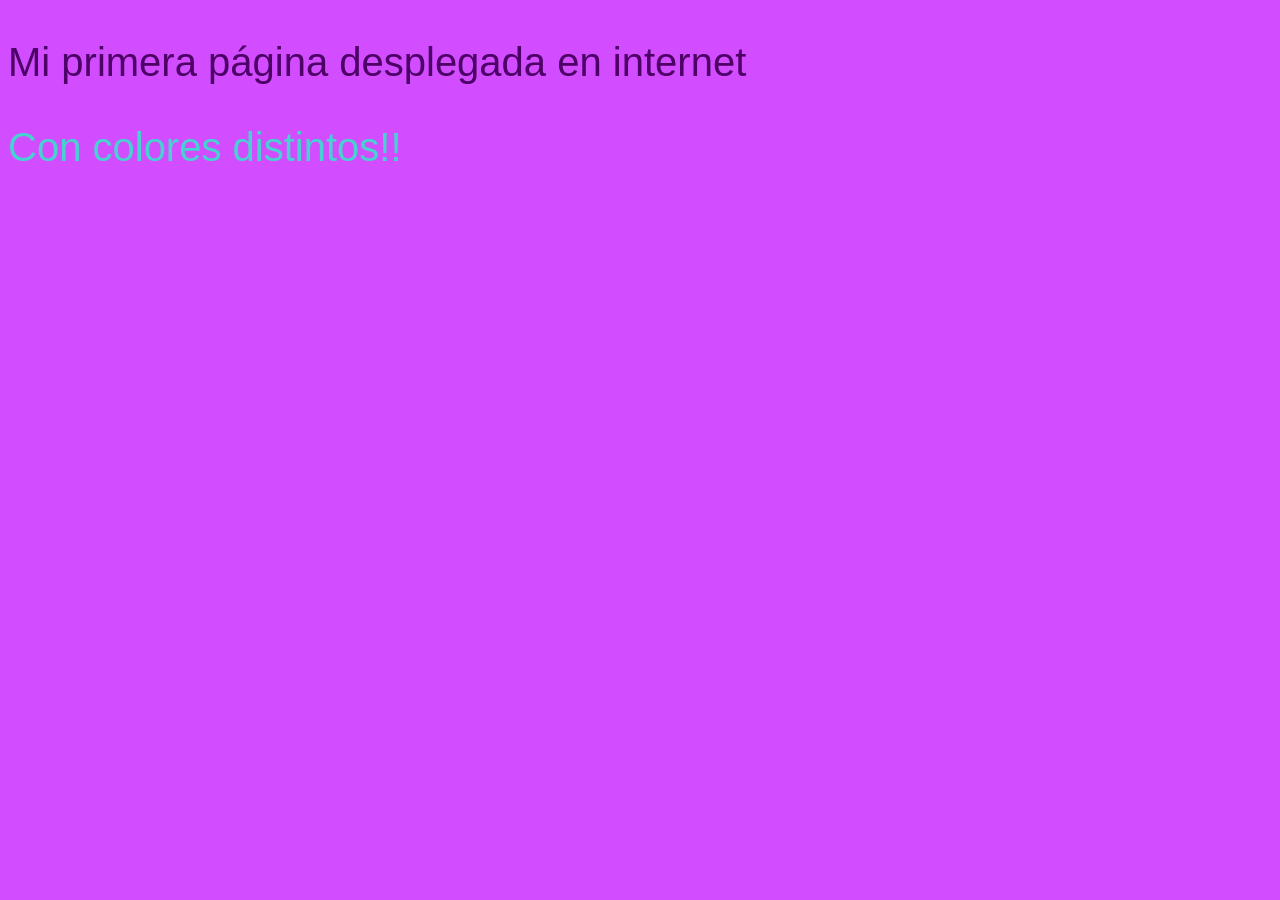
==== index.html @ 661708b5 "primer index desplegado" ====
<!DOCTYPE html>
<html lang="en">
<head>
    <meta charset="UTF-8">
    <meta name="viewport" content="width=device-width, initial-scale=1.0">
    <title>Mi primera página de internet</title>
    <style>
        body{background-color: 	 #d24dff;}
        p{color:  #4d0066; 
            font-size: 40px;
            font-family: Arial, Helvetica, sans-serif;
        }
    </style>
</head>
<body>
    <p>
        Mi primera página desplegada en internet
    </p>
    <p style="color:  #47d1d1;">
    Con colores distintos!!
    </p>

    <script>
        console.log("mi primer página desplegada")
    </script>
</body>
</html>
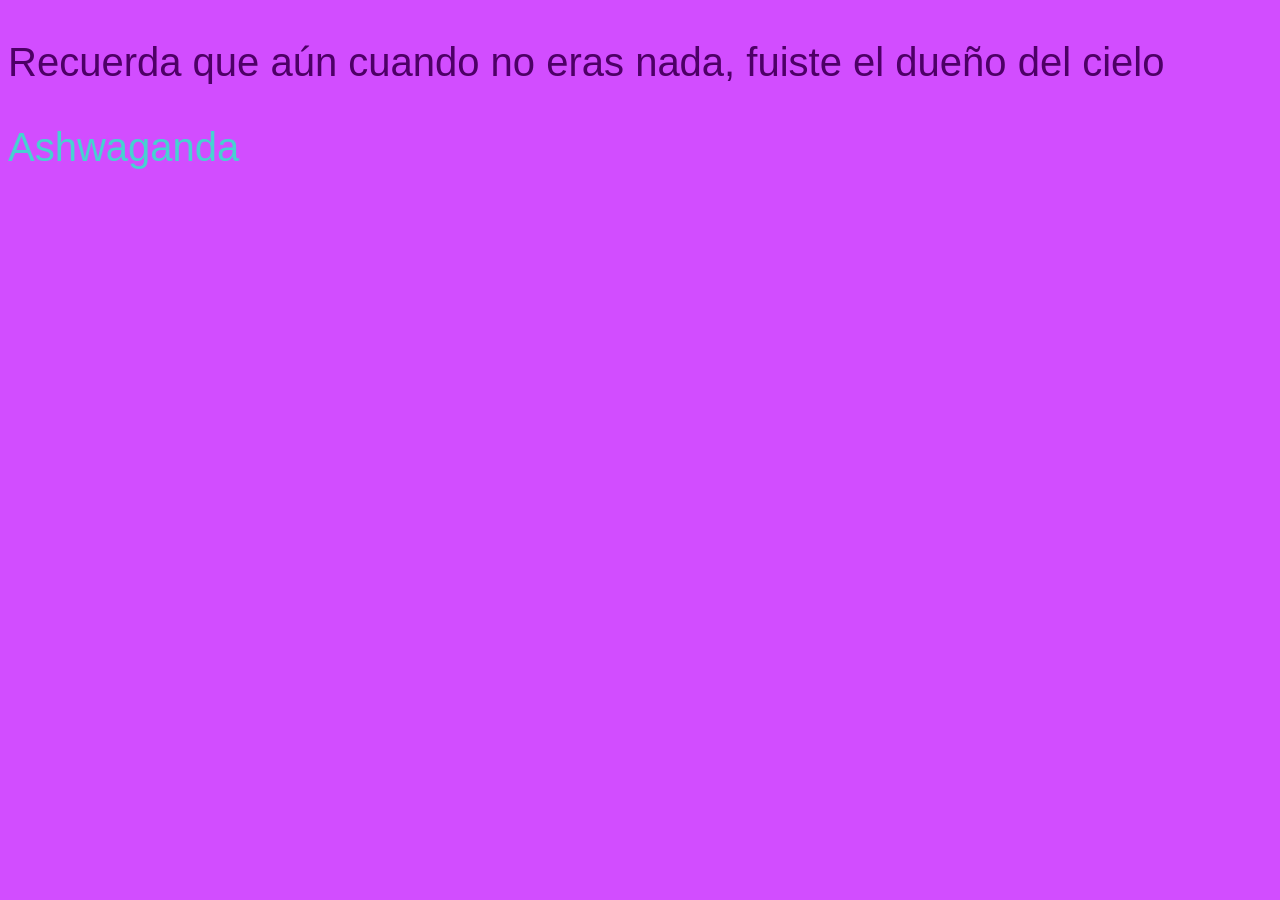
==== commit 30b3dbaf: "segundo index desplegado" ====
--- a/index.html
+++ b/index.html
@@ -14,14 +14,14 @@
 </head>
 <body>
     <p>
-        Mi primera página desplegada en internet
+        Recuerda que aún cuando no eras nada, fuiste el dueño del cielo
     </p>
     <p style="color:  #47d1d1;">
-    Con colores distintos!!
+    Ashwaganda
     </p>
 
     <script>
-        console.log("mi primer página desplegada")
+        console.log("Dueño del  cielo")
     </script>
 </body>
 </html>
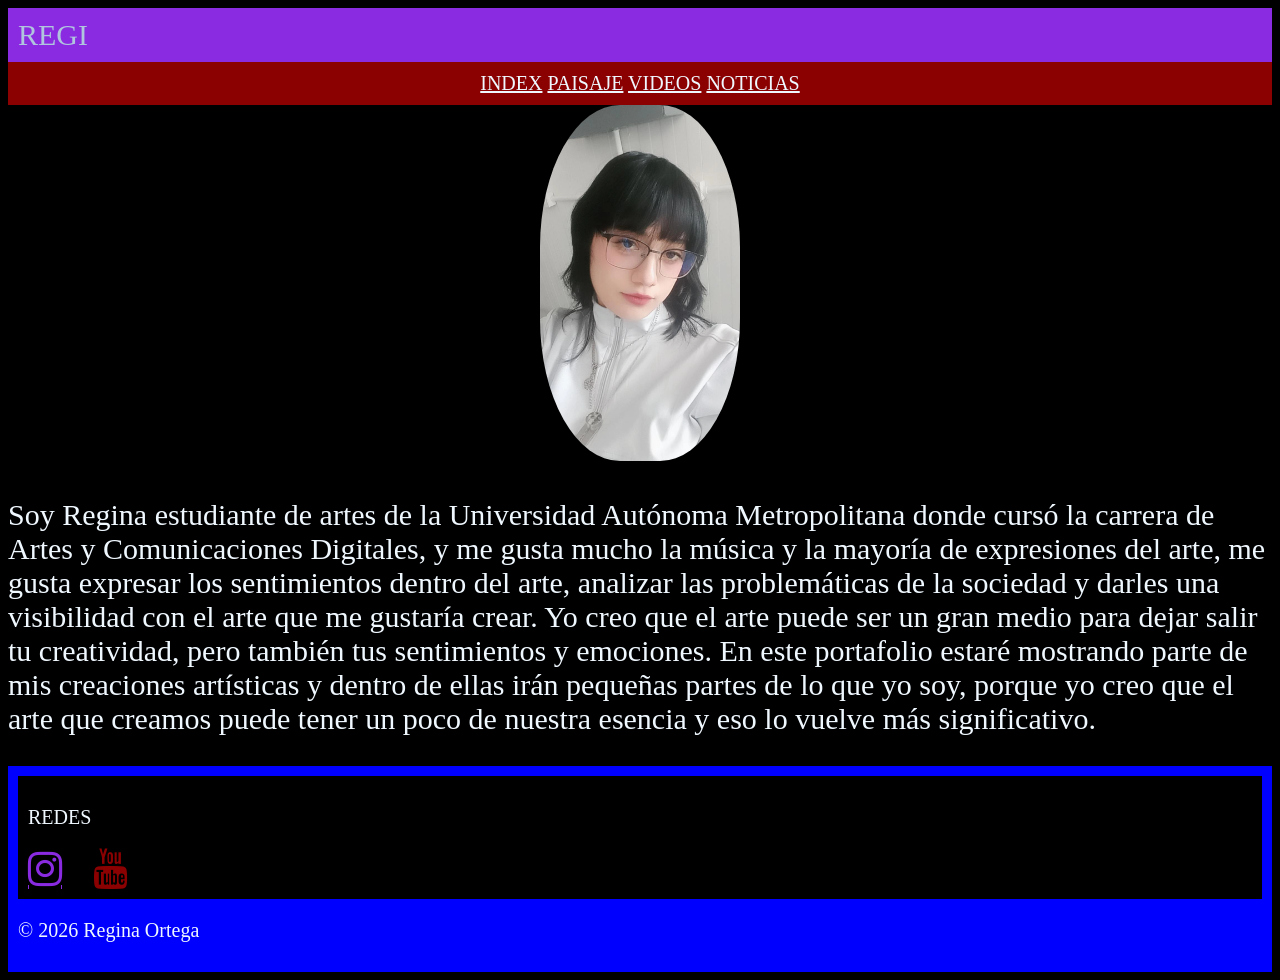
==== commit 8e26cead: "e index" ====
--- a/index.html
+++ b/index.html
@@ -1,27 +1,44 @@
 <!DOCTYPE html>
-<html lang="en">
-<head>
-    <meta charset="UTF-8">
-    <meta name="viewport" content="width=device-width, initial-scale=1.0">
-    <title>Mi primera página de internet</title>
-    <style>
-        body{background-color: 	 #d24dff;}
-        p{color:  #4d0066; 
-            font-size: 40px;
-            font-family: Arial, Helvetica, sans-serif;
-        }
-    </style>
-</head>
-<body>
-    <p>
-        Recuerda que aún cuando no eras nada, fuiste el dueño del cielo
-    </p>
-    <p style="color:  #47d1d1;">
-    Ashwaganda
-    </p>
+<html>
+    <head>
+        <meta charset="UTF-8">
+        <meta name="viewport" content="width=device-width initial-scale=1.0">
+        <title>REGINA</title>
+        <link rel="stylesheet" href="portafolio/style.css">
+        <link rel="icon" type="image/x-icon" href="portafolio/gg.ico">
+        <link rel="stylesheet" href="https://cdnjs.cloudflare.com/ajax/libs/font-awesome/4.7.0/css/font-awesome.min.css">
+    </head>
+    <body>
+        <header>REGI</header>
 
-    <script>
-        console.log("Dueño del  cielo")
-    </script>
-</body>
+        <nav>
+        <!--Esta es un contenedor-->
+        <a href="#">INDEX</a>
+        <a href="portafolio/html/foto 1.html">PAISAJE</a>
+        <a href="portafolio/html/medios.html">VIDEOS</a>
+        <a href="portafolio/html/noticias.html">NOTICIAS</a>
+
+        </nav>
+
+        <div class="imgRound">
+            <div><img class="imgRound" src="portafolio/assets/awa.webp" alt="dibujo" width="200px"></div>
+        </div>
+  
+       <p>
+         Soy Regina estudiante de artes de la Universidad Autónoma Metropolitana donde cursó la carrera de Artes y Comunicaciones Digitales, y me 
+         gusta mucho la música y la mayoría de expresiones del arte, me gusta expresar los sentimientos dentro del arte, analizar las problemáticas 
+         de la sociedad y darles una visibilidad con el arte que me gustaría crear.  Yo creo que el arte puede ser un gran medio para dejar salir tu 
+         creatividad, pero también tus sentimientos y emociones. En este portafolio estaré mostrando parte de mis creaciones artísticas y dentro de ellas 
+         irán pequeñas partes de lo que yo soy, porque yo creo que el arte que creamos puede tener un poco de nuestra esencia y eso lo vuelve más significativo.
+       </p>
+
+       <footer>
+        <div class="redes">
+        <p>REDES</p>
+        <a href="https://www.instagram.com/_boneymaiden_?igsh=MXZxZTQwMmd0bnMxOA==" class="fa fa-instagram fa-2x"></a>
+        <a href="https://www.youtube.com/@REGINAORTEGAVILLAVICENCIO-f6c" class="fa fa-youtube fa-2x"><a>
+        </div>
+       <p class="copyright"> &copy; 2026 Regina Ortega</p>
+       </footer>
+    </body>
 </html>
--- a/portafolio/style.css
+++ b/portafolio/style.css
@@ -0,0 +1,103 @@
+body{
+    background-color:black;
+    color: lightsteelblue;
+    font-size: 30px;
+}
+
+header{
+    background-color: blueviolet;
+    font-size: 30px;
+    padding: 10px;
+}
+
+nav{
+    background-color:darkred;
+    padding: 10px;
+    font-size: 20px;
+    text-align: center;
+}
+
+footer{
+    background-color: blue;
+    padding: 10px;
+    font-size: 20px;
+    justify-content: right;
+}
+
+h1{
+    color: cornflowerblue;
+}
+p{
+    color:aliceblue;
+}
+
+div2{
+    background-color: darkcyan;
+    padding: 5px;
+    border-style: solid;
+    border-width: 5px;
+    border-color:darkslateblue;
+    border-radius: 10px;
+    margin-left: 10px;
+}
+
+ .imgRound{
+        border-radius: 40%;
+        text-align: center;
+        justify-content: center;
+        
+    }
+    .imgSpace{
+        padding: 5px;
+    }
+
+    .fotos{
+        background-color: darkorchid;
+        background-color: slategrey;
+        border-style: none;
+        margin: 0px;
+        padding: 10px;
+        display: flex;
+        justify-content: left;
+    }
+
+    a{
+        color:aliceblue;
+    }
+
+    .container div{
+        background-color: #0000;
+        margin: 10px;
+        padding: 10px;
+        font-size: 20px;
+    }
+
+    .container{
+        display: flex;
+        background-color: black;
+        flex-direction: row;
+        flex-wrap: wrap;
+        margin: 10px;
+        padding: 10px;
+    }
+
+    @media (max-width: 600px) {
+        .container{
+            flex-direction: column;
+        }
+    }
+
+    .fa-youtube{
+        color:darkred;
+        width: 60px;
+    }
+
+    .fa-instagram{
+        color: blueviolet;
+        width: 60px;
+    }
+
+    .redes{
+        background-color:black;
+        padding: 10px;
+    }
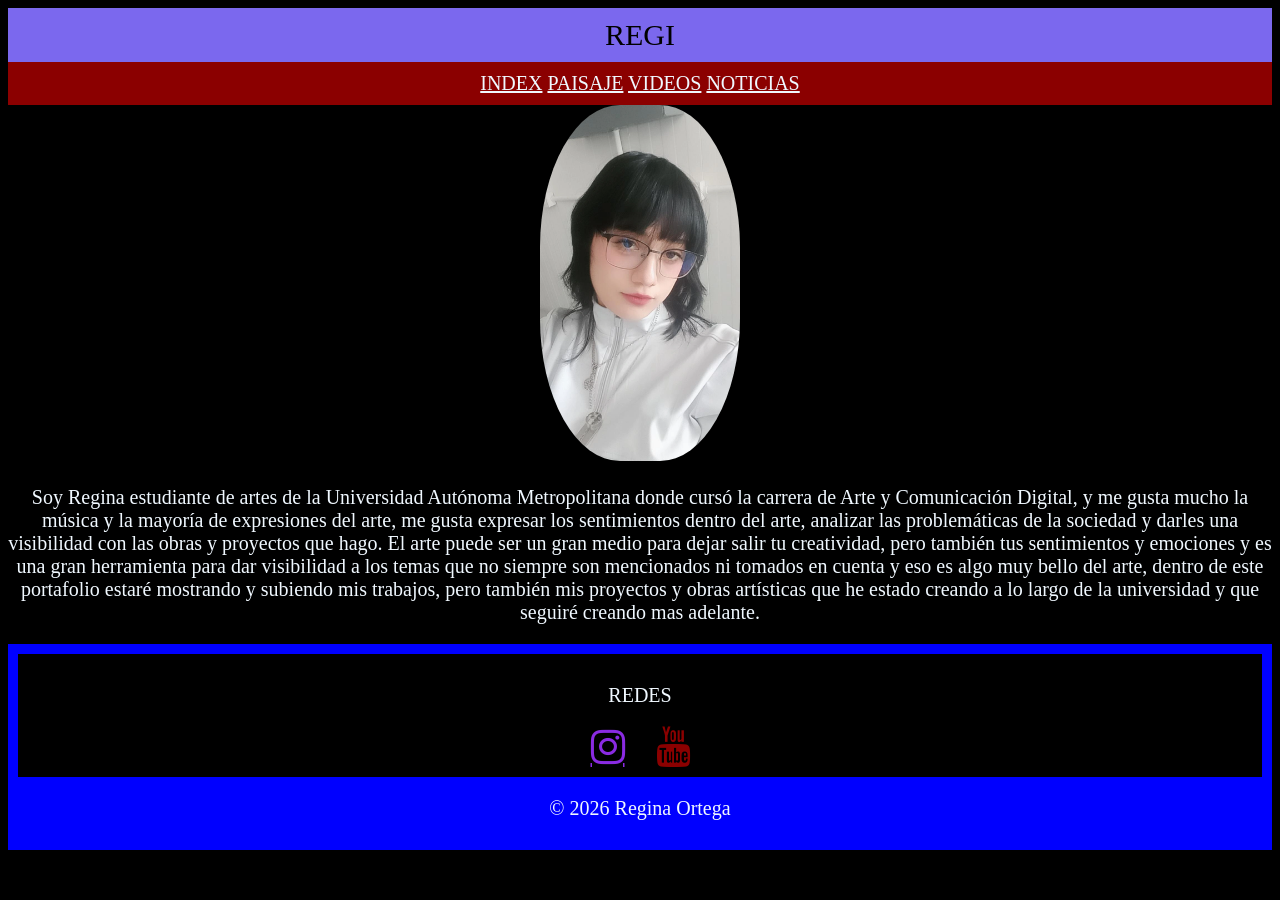
==== commit f82623e3: "el index" ====
--- a/index.html
+++ b/index.html
@@ -25,11 +25,11 @@
         </div>
   
        <p>
-         Soy Regina estudiante de artes de la Universidad Autónoma Metropolitana donde cursó la carrera de Artes y Comunicaciones Digitales, y me 
-         gusta mucho la música y la mayoría de expresiones del arte, me gusta expresar los sentimientos dentro del arte, analizar las problemáticas 
-         de la sociedad y darles una visibilidad con el arte que me gustaría crear.  Yo creo que el arte puede ser un gran medio para dejar salir tu 
-         creatividad, pero también tus sentimientos y emociones. En este portafolio estaré mostrando parte de mis creaciones artísticas y dentro de ellas 
-         irán pequeñas partes de lo que yo soy, porque yo creo que el arte que creamos puede tener un poco de nuestra esencia y eso lo vuelve más significativo.
+        Soy Regina estudiante de artes de la Universidad Autónoma Metropolitana donde cursó la carrera de Arte y Comunicación Digital, y me 
+        gusta mucho la música y la mayoría de expresiones del arte, me gusta expresar los sentimientos dentro del arte, analizar las problemáticas 
+        de la sociedad y darles una visibilidad con las obras y proyectos que hago. El arte puede ser un gran medio para dejar salir tu 
+        creatividad, pero también tus sentimientos y emociones y es una gran herramienta para dar visibilidad a los temas que no siempre son mencionados ni tomados en cuenta y eso es algo muy bello del arte, dentro de este portafolio estaré mostrando y subiendo mis trabajos, pero también mis proyectos y obras artísticas que he estado creando a lo largo de la universidad y que seguiré creando mas adelante.
+
        </p>
 
        <footer>
--- a/portafolio/style.css
+++ b/portafolio/style.css
@@ -1,11 +1,12 @@
 body{
     background-color:black;
-    color: lightsteelblue;
-    font-size: 30px;
+    color:black;
+    font-size: 20px;
+    text-align: center;
 }
 
 header{
-    background-color: blueviolet;
+    background-color:mediumslateblue;
     font-size: 30px;
     padding: 10px;
 }
@@ -100,4 +101,18 @@
     .redes{
         background-color:black;
         padding: 10px;
+    }
+
+    .paisa{
+        background-color: aquamarine;
+        color: black;
+        padding: 10px;
+        text-align: center;
+    }
+
+    .pais{
+        background-color:darkslategrey;
+        color: black;
+        padding: 10px;
+        text-align: center;
     }
